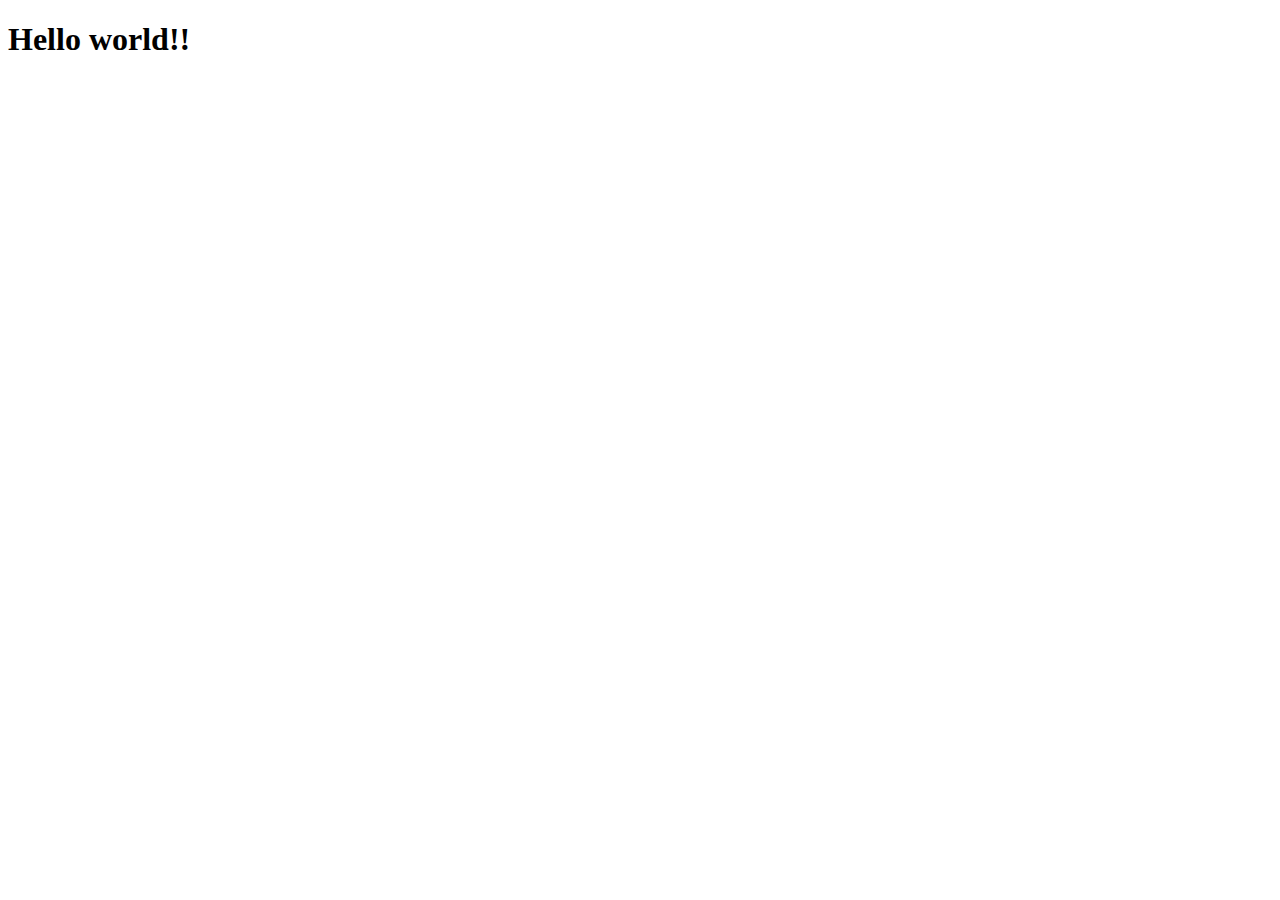
==== html/index.html @ 0ae7e1b9 "index" ====
<!DOCTYPE html>
<html lang="kr">
  <head>
    <meta charset="UTF-8" />
    <meta name="viewport" content="width=device-width, initial-scale=1.0" />
    <title>Index</title>
  </head>
  <body>
    <h1>Hello world!!</h1>
  </body>
</html>
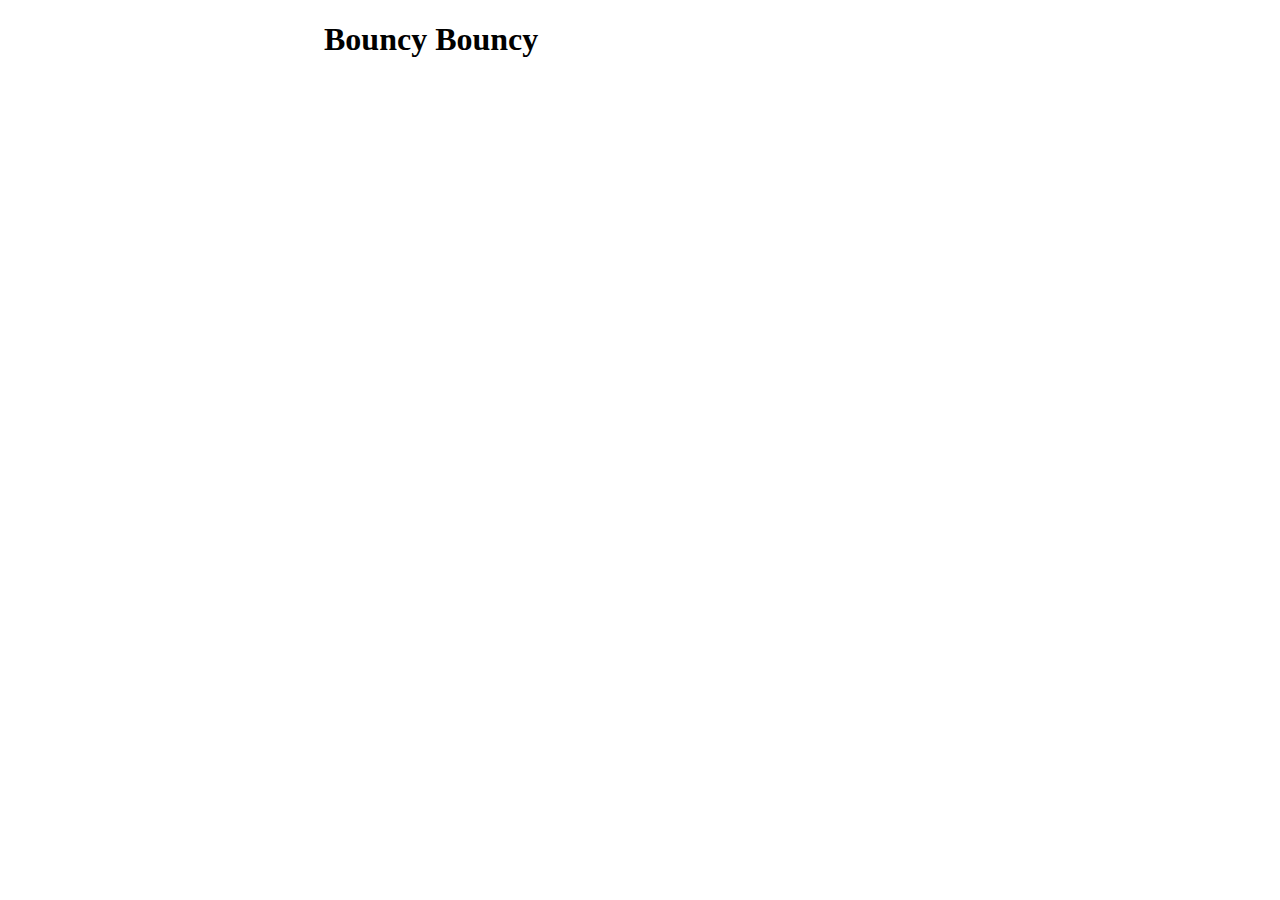
==== commit 6e378663: "delete 'post'" ====
--- a/html/index.html
+++ b/html/index.html
@@ -6,6 +6,8 @@
     <title>Index</title>
   </head>
   <body>
-    <h1>Hello world!!</h1>
+    <h1 style="width: 50%; margin-left: auto; margin-right: auto">
+      Bouncy Bouncy
+    </h1>
   </body>
 </html>
